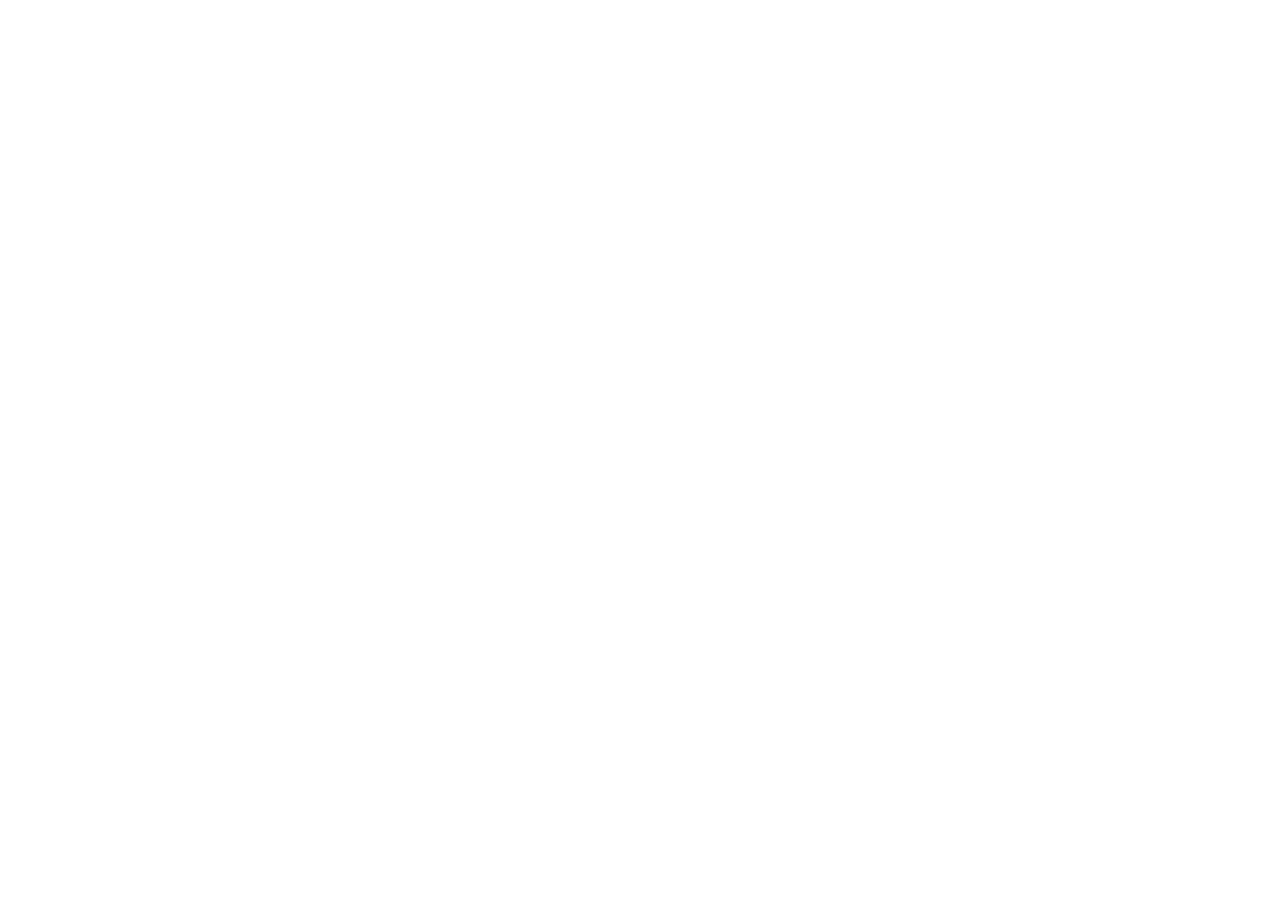
==== table.html @ 045384dc "init" ====
<!DOCTYPE html>
<html lang="en">
<head>
    <meta charset="UTF-8">
    <meta name="viewport" content="width=device-width, initial-scale=1.0">
    <title>Table Page</title>
    <link rel="stylesheet" href="styles.css">
</head>
<body>
    <div id="tableContainer">
        <!-- The table will be generated here -->
    </div>
    <script src="table.js"></script>
</body>
</html>
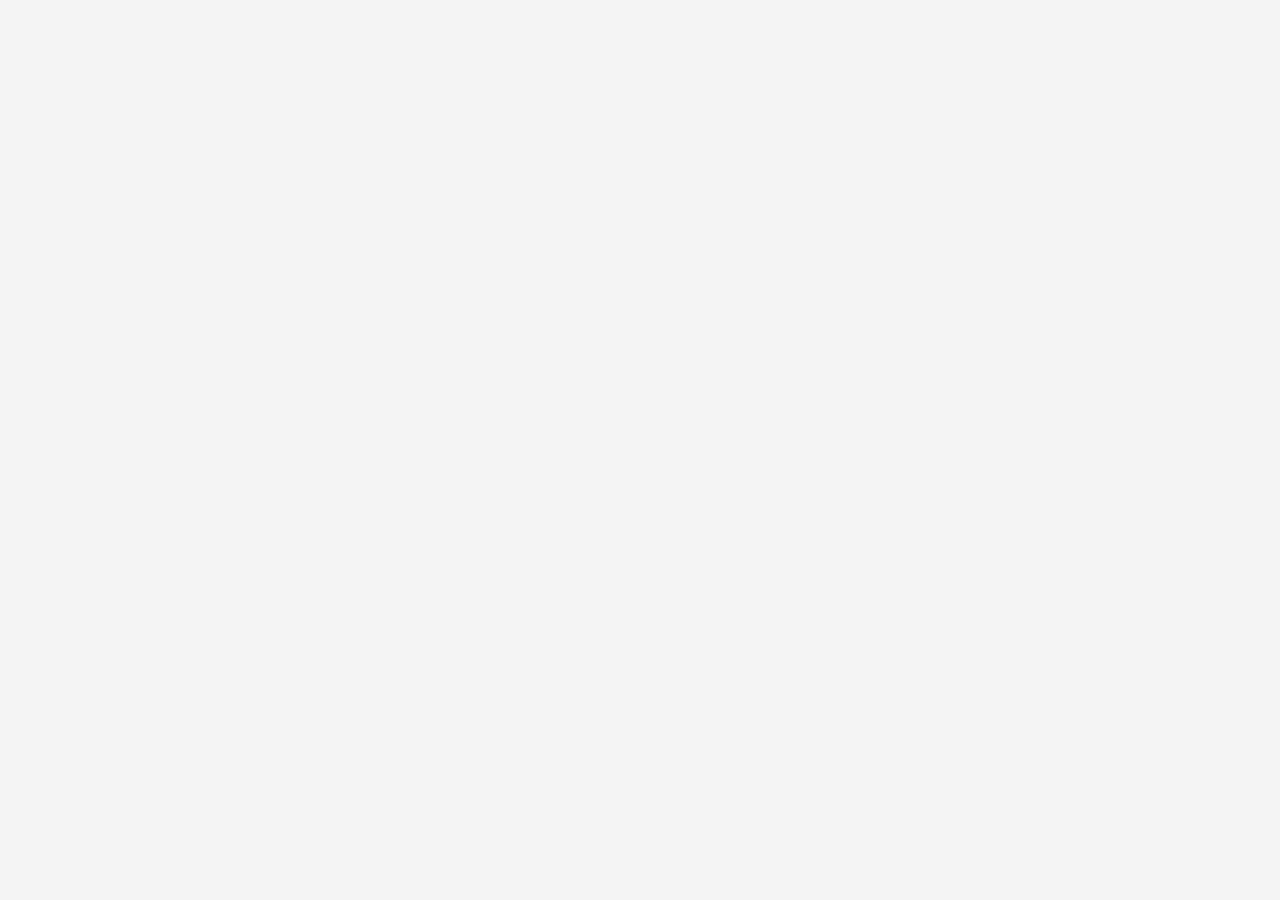
==== commit f50b9f80: "fix style" ====
--- a/table.html
+++ b/table.html
@@ -4,12 +4,13 @@
     <meta charset="UTF-8">
     <meta name="viewport" content="width=device-width, initial-scale=1.0">
     <title>Table Page</title>
-    <link rel="stylesheet" href="styles.css">
+    <link rel="stylesheet" href="style.css">
 </head>
 <body>
     <div id="tableContainer">
         <!-- The table will be generated here -->
     </div>
+	<script src="lib/lz-string.js"></script>
     <script src="table.js"></script>
 </body>
 </html>
--- a/style.css
+++ b/style.css
@@ -0,0 +1,25 @@
+/* General body styling */
+body {
+    font-family: Arial, sans-serif;
+    background-color: #f4f4f4;
+    color: #333;
+    line-height: 1.6;
+    margin: 0;
+    padding: 0;
+}
+
+/* Style for headings */
+h1, h2, h3 {
+    text-align: center;
+    color: #333;
+}
+
+/* Style for links */
+a {
+    color: #007BFF;
+    text-decoration: none;
+}
+
+a:hover {
+    text-decoration: underline;
+}